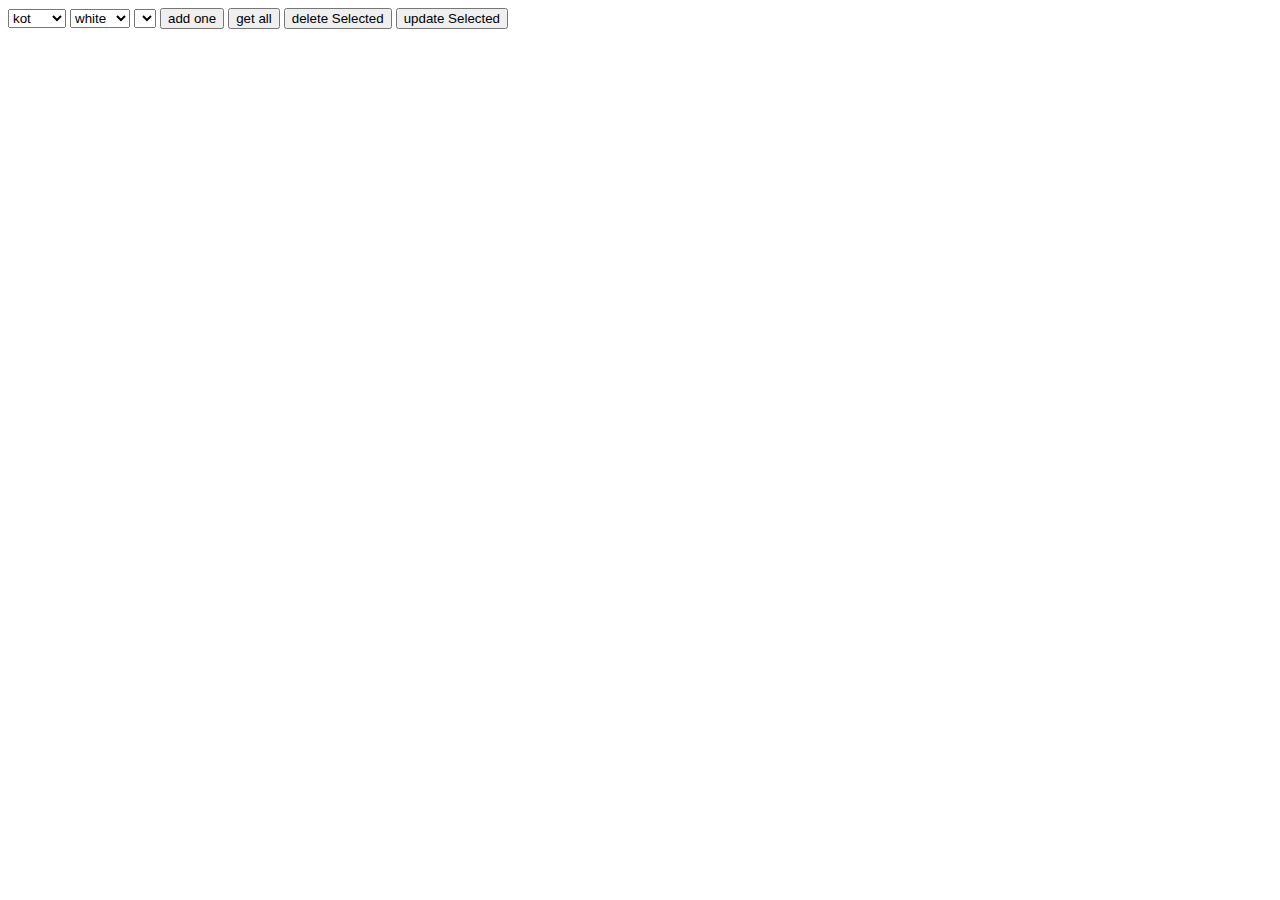
==== 02/MVC/app/views/index.html @ 3af2990e "done pierwszy raz od dawna xd" ====
<!DOCTYPE html>
<html lang="en">
<head>
    <meta charset="UTF-8">
    <meta http-equiv="X-UA-Compatible" content="IE=edge">
    <meta name="viewport" content="width=device-width, initial-scale=1.0">
    <title>Hi</title>
</head>
<body>
    <select name="animal" id="animal">
        <option value="kot">kot</option>
        <option value="pies">pies</option>
        <option value="krowa">krowa</option>
    </select>
    <select name="color" id="color">
        <option value="white">white</option>
        <option value="black">black</option>
        <option value="yellow">yellow</option>
    </select>
    <select name="animals" id="list"></select>
    <button id="addOne">add one</button>
    <button id="getAll">get all</button>
    <button id="deleteSelected">delete Selected</button>
    <button id="updateSelected">update Selected</button>
    <script defer>
        function updateAnimals(data){
            let list = document.getElementById("list");
            list.innerHTML = "";
            data.forEach(element => {
                let option = document.createElement("option");
                option.value = element.id;
                option.text = element.id;
                list.appendChild(option);
            });
        }
        document.getElementById("addOne").onclick = async ()=>{
            await fetch("/add", 
                {
                    method: "POST",
                    body: JSON.stringify({
                        name: document.getElementById("animal").value,
                        color: document.getElementById("color").value,
                    })
                }
            )   
                .then(response => response.json())
                .then(data => {
                        alert(JSON.stringify(data, null, 2));
                        updateAnimals(data.arr)
                    }
                )
        }
        document.getElementById("getAll").onclick = async ()=>{
            await fetch("/getall", 
                {
                    method: "POST",
                }
            )   
                .then(response => response.json())
                .then(data => {
                        alert(JSON.stringify(data, null, 2));
                        updateAnimals(data.all)
                    }
                )
        }
        document.getElementById("deleteSelected").onclick = async ()=>{
            console.log("delete")
            await fetch("/delete", 
                {
                    method: "POST",
                    body: JSON.stringify({
                        selectedId: document.getElementById("list").value,
                    })
                }
            )   
                .then(response => response.json())
                .then(data => {
                        alert(JSON.stringify(data, null, 2));
                        updateAnimals(data.arr)
                    }
                )
        }
        document.getElementById("updateSelected").onclick = async ()=>{
            console.log("delete")
            await fetch("/update", 
                {
                    method: "POST",
                    body: JSON.stringify({
                        selectedId: document.getElementById("list").value,
                    })
                }
            )   
                .then(response => response.json())
                .then(data => {
                        alert(JSON.stringify(data, null, 2));
                        updateAnimals(data.arr)
                    }
                )
        }
    </script>
</body>
</html>
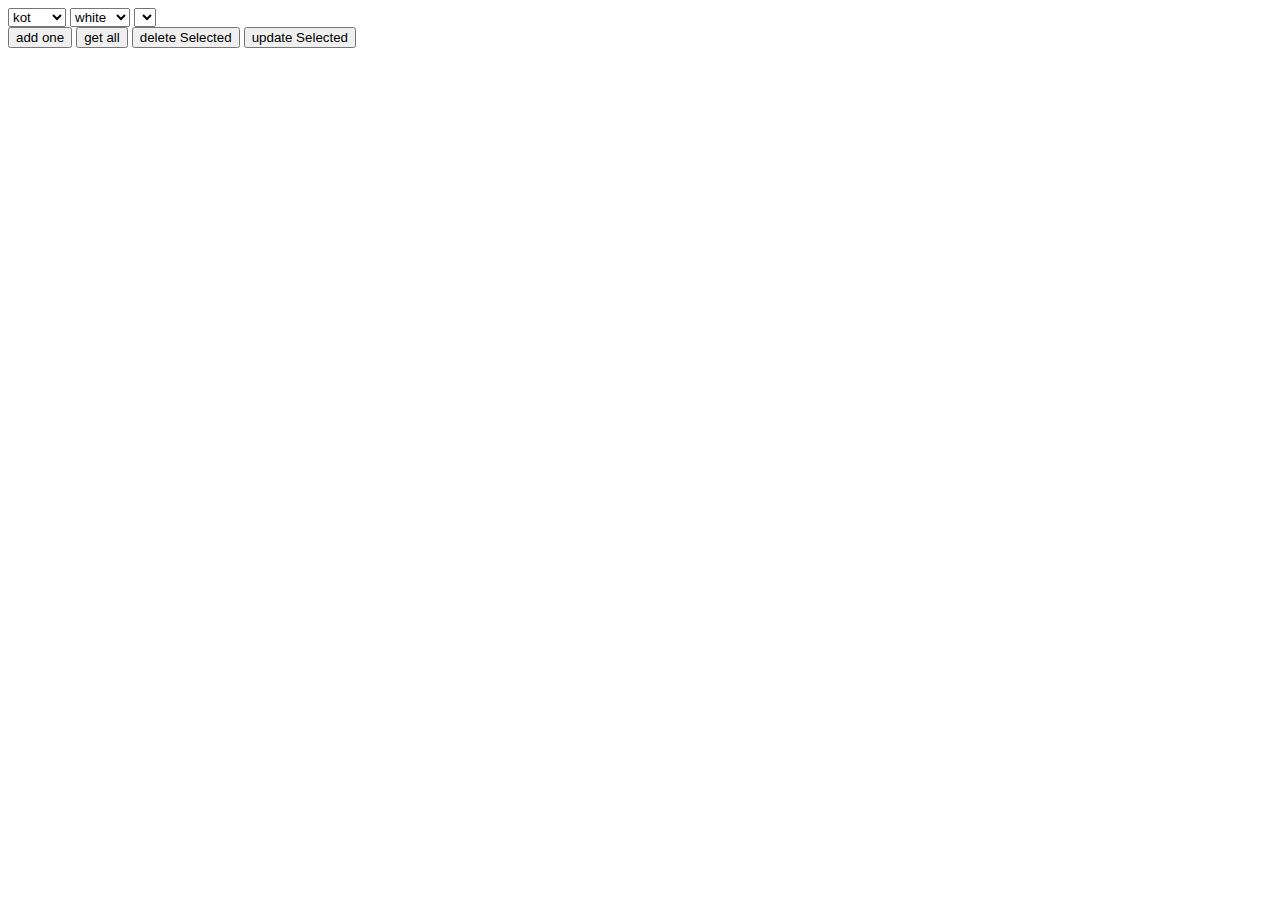
==== commit 3da3e42d: "sss" ====
--- a/02/MVC/app/views/index.html
+++ b/02/MVC/app/views/index.html
@@ -18,6 +18,7 @@
         <option value="yellow">yellow</option>
     </select>
     <select name="animals" id="list"></select>
+    <br/>
     <button id="addOne">add one</button>
     <button id="getAll">get all</button>
     <button id="deleteSelected">delete Selected</button>
